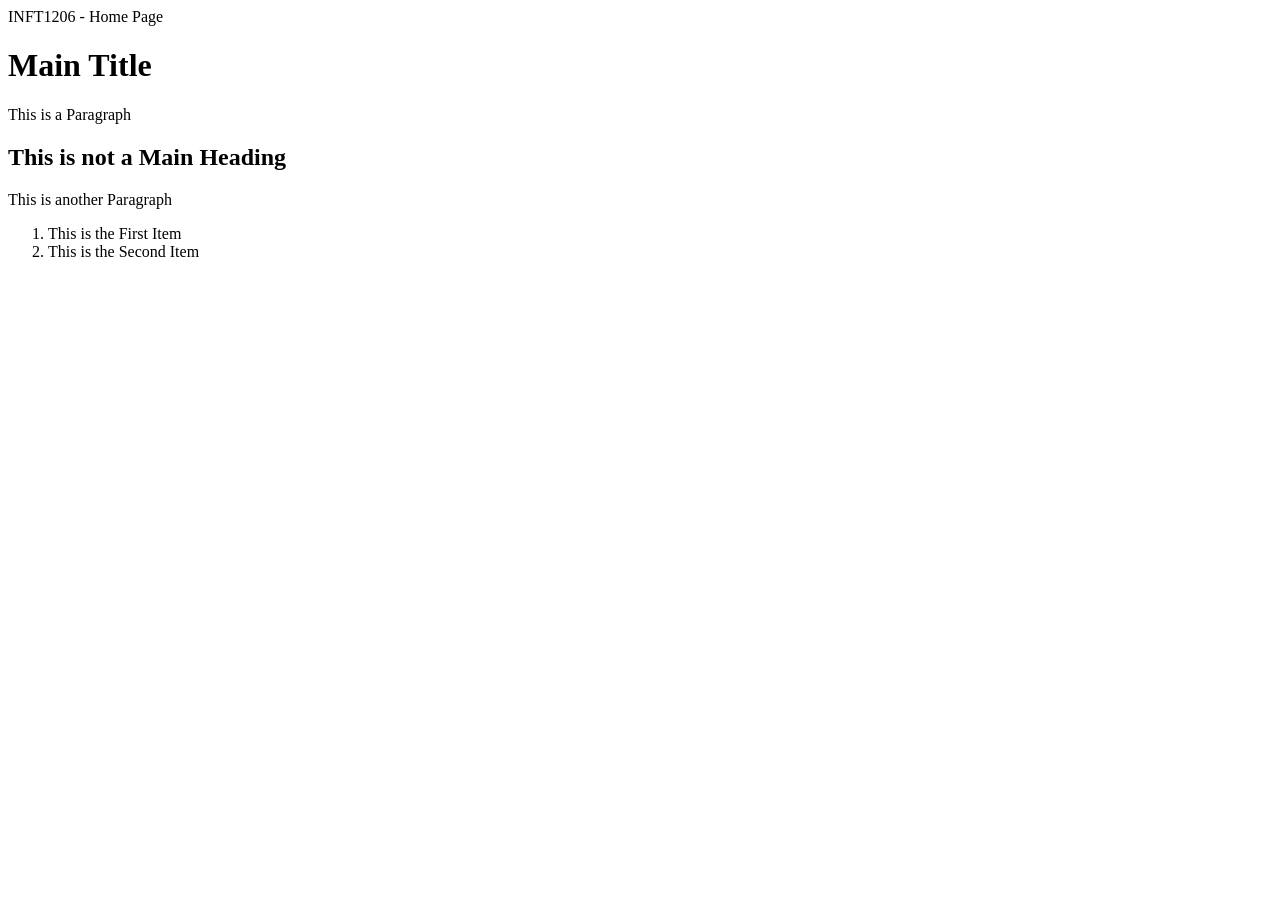
==== index.html @ 983b1013 "Create Index HTMl Creates a new text document, renamed it to index.html and added some simple conten" ====
<html>
<head>
    <tutke>INFT1206 - Home Page</tutke>
</head>
<body>

<h1>Main Title</h1>
<p>This is a Paragraph</p>
<h2>This is not a Main Heading</h2>
<p>This is another Paragraph</p>
<ol>
<li>This is the First Item</li>
<li>This is the Second Item</li>
</ol>

</body>
</html>
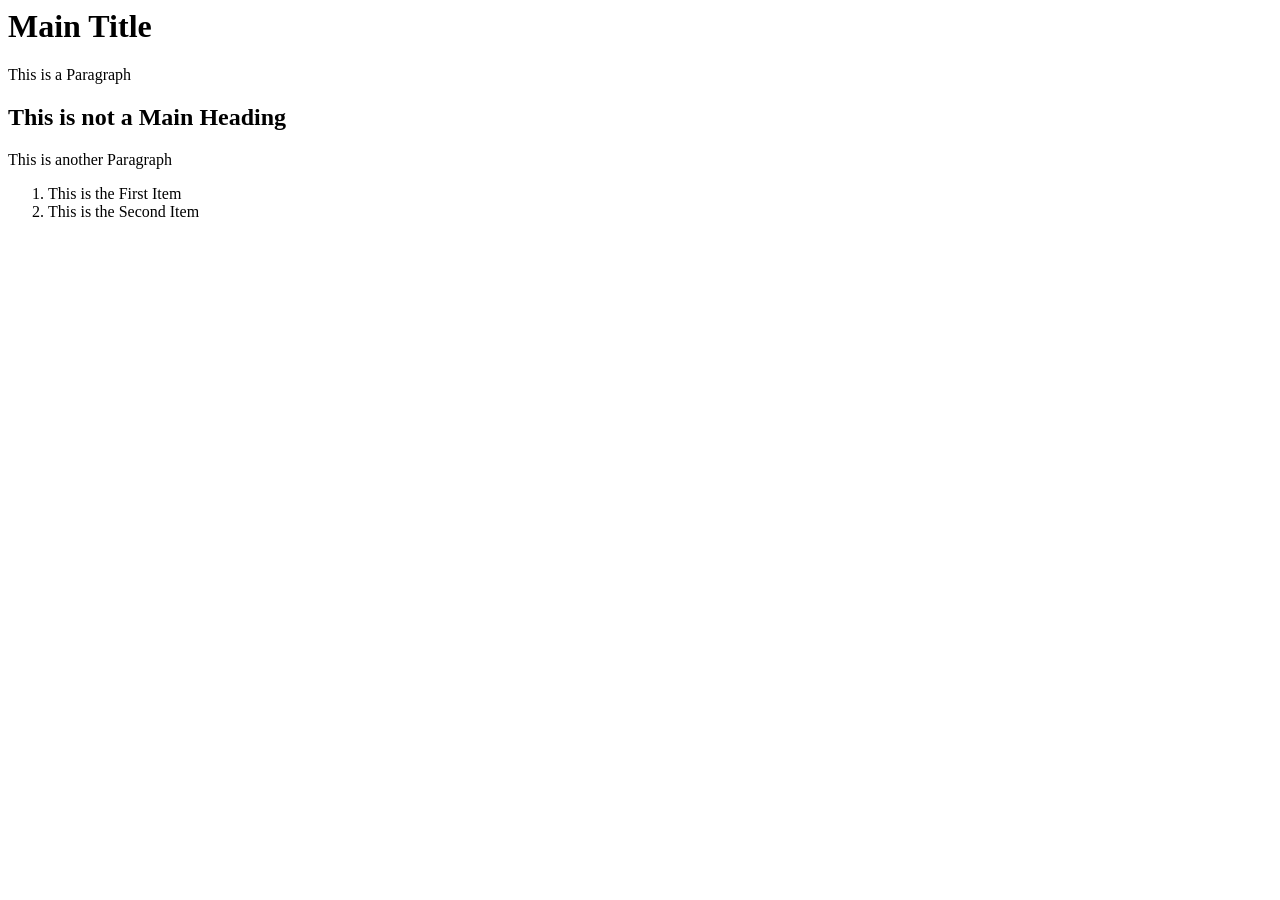
==== commit 803654ec: "Fixed Spelling Mistake Fixed Spelling Mistake on index.html" ====
--- a/index.html
+++ b/index.html
@@ -1,6 +1,6 @@
 <html>
 <head>
-    <tutke>INFT1206 - Home Page</tutke>
+    <title>INFT1206 - Home Page</title>
 </head>
 <body>
 
